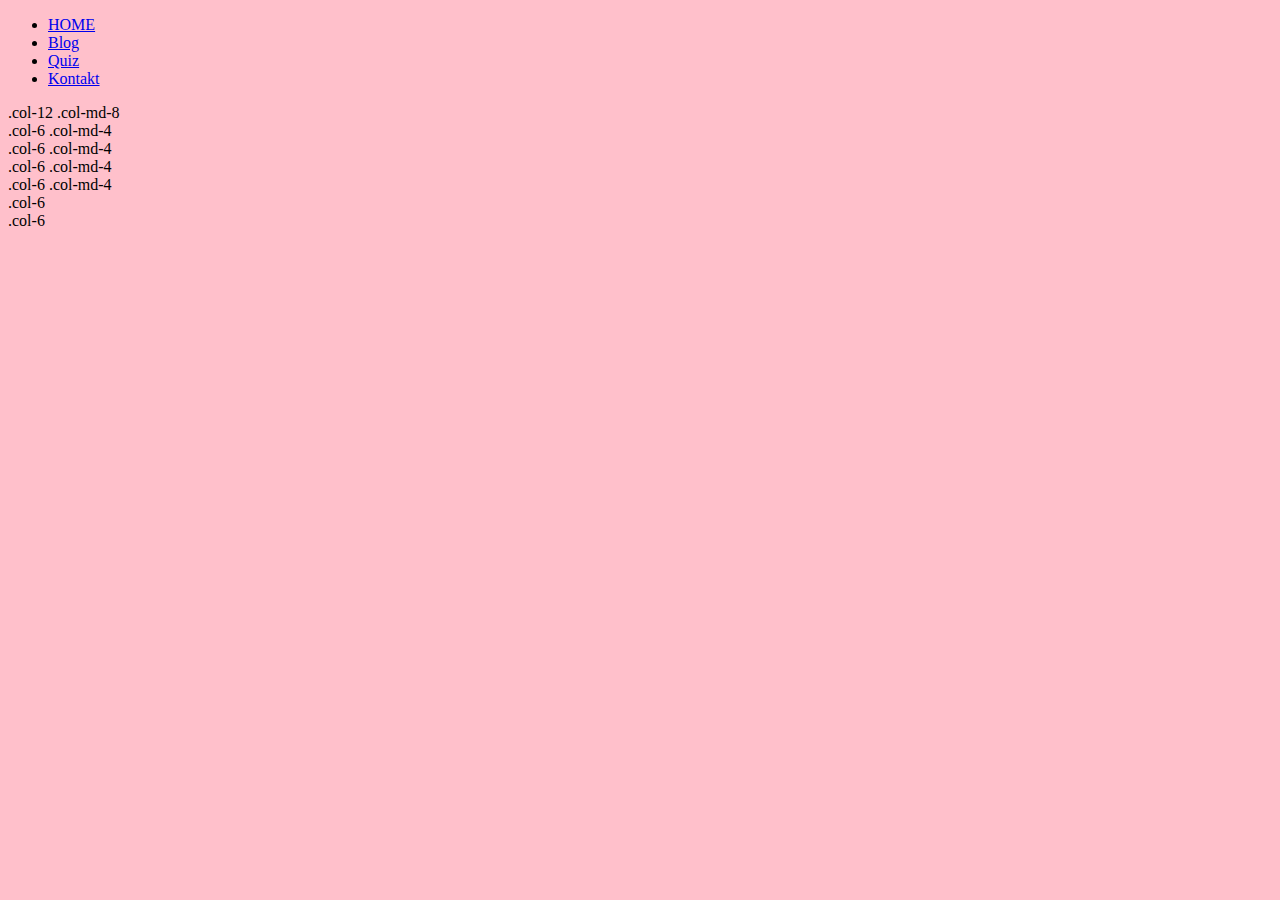
==== index.html @ 14224f52 "Add files via upload" ====
<!DOCTYPE html>
<html lang="en">
<head>
    <meta charset="UTF-8">
    <title>Strona1</title>
    <link rel="stylesheet" href="https://stackpath.bootstrapcdn.com/bootstrap/4.2.1/css/bootstrap.min.css" integrity="sha384-GJzZqFGwb1QTTN6wy59ffF1BuGJpLSa9DkKMp0DgiMDm4iYMj70gZWKYbI706tWS" crossorigin="anonymous">
    <style>
        body {background-color:pink}
    </style>

</head>
<body>
<ul class="nav flex-column">
    <li class="nav-item">
        <a class="nav-link active" href="contact.html">HOME</a>
    </li>
    <li class="nav-item">
        <a class="nav-link" href="contact.html">Blog</a>
    </li>
    <li class="nav-item">
        <a class="nav-link" href="contact.html">Quiz</a>
    </li>
    <li class="nav-item">
        <a class="nav-link disabled" href="contact.html" tabindex="-1" aria-disabled="true">Kontakt</a>
    </li>
</ul>
<div class="container">
    <!-- Stack the columns on mobile by making one full-width and the other half-width -->
    <div class="row">
        <div class="col-12 col-md-8">.col-12 .col-md-8</div>
        <div class="col-6 col-md-4">.col-6 .col-md-4</div>
    </div>

    <!-- Columns start at 50% wide on mobile and bump up to 33.3% wide on desktop -->
    <div class="row">
        <div class="col-6 col-md-4">.col-6 .col-md-4</div>
        <div class="col-6 col-md-4">.col-6 .col-md-4</div>
        <div class="col-6 col-md-4">.col-6 .col-md-4</div>
    </div>

    <!-- Columns are always 50% wide, on mobile and desktop -->
    <div class="row">
        <div class="col-6">.col-6</div>
        <div class="col-6">.col-6</div>
    </div>
</div>
</body>
</html>
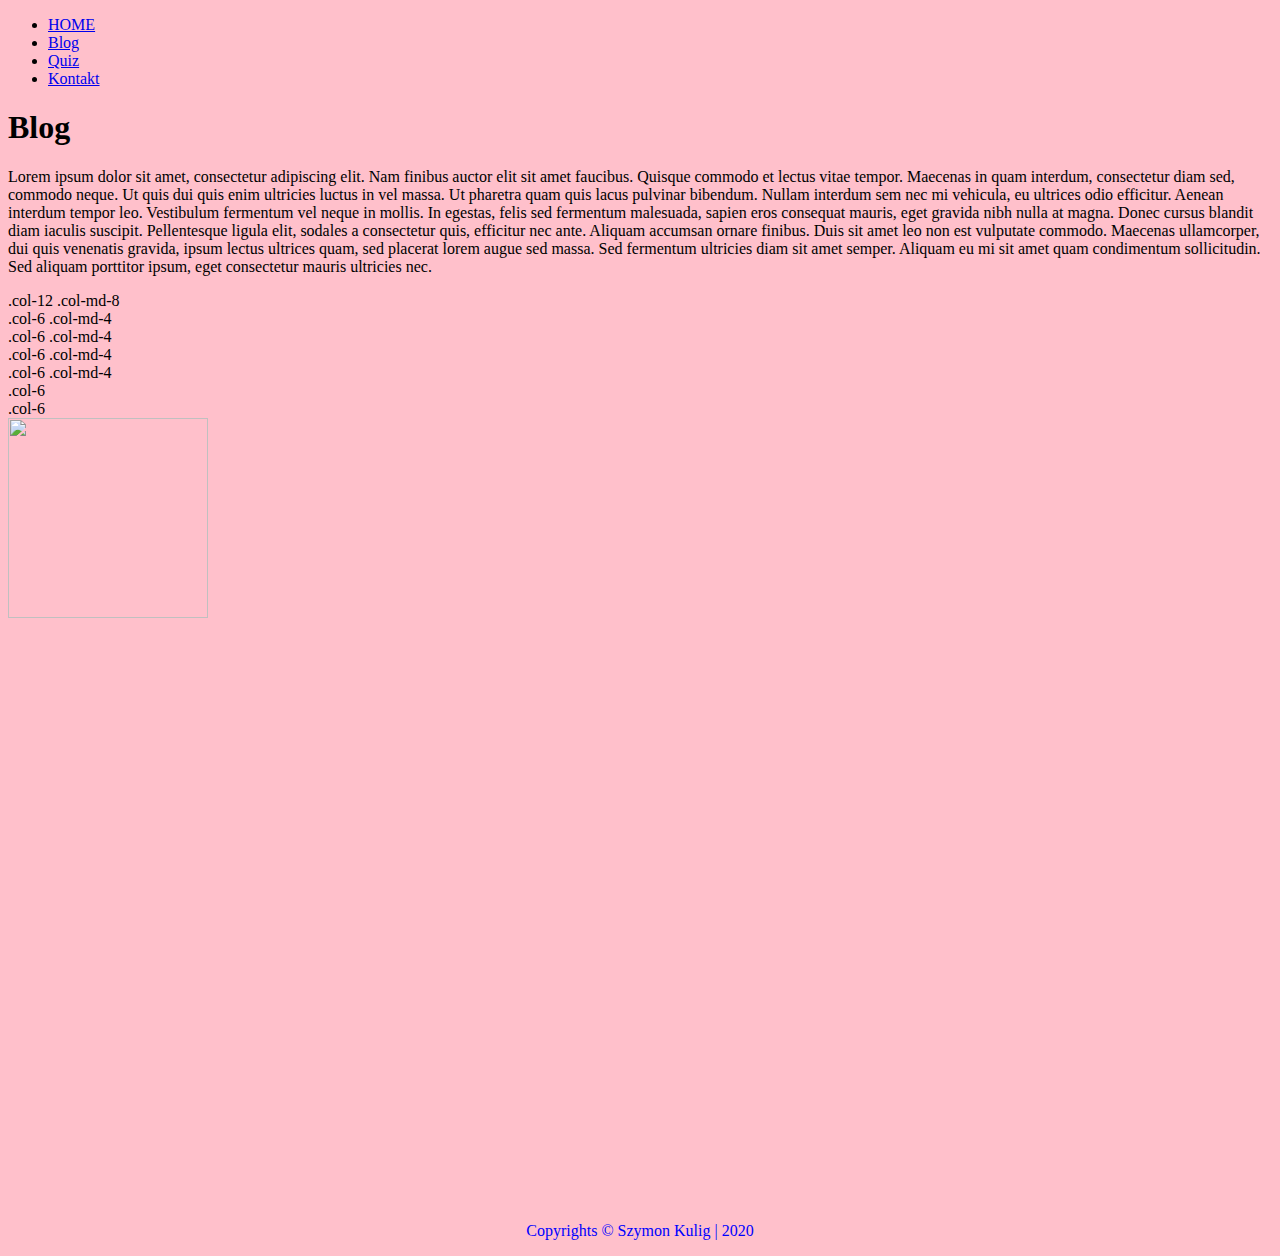
==== commit 5f8b9e39: "Add files via upload" ====
--- a/index.html
+++ b/index.html
@@ -4,12 +4,13 @@
     <meta charset="UTF-8">
     <title>Strona1</title>
     <link rel="stylesheet" href="https://stackpath.bootstrapcdn.com/bootstrap/4.2.1/css/bootstrap.min.css" integrity="sha384-GJzZqFGwb1QTTN6wy59ffF1BuGJpLSa9DkKMp0DgiMDm4iYMj70gZWKYbI706tWS" crossorigin="anonymous">
+    <link rel="stylesheet" href="style.css">
     <style>
         body {background-color:pink}
     </style>
-
 </head>
 <body>
+
 <ul class="nav flex-column">
     <li class="nav-item">
         <a class="nav-link active" href="contact.html">HOME</a>
@@ -24,6 +25,10 @@
         <a class="nav-link disabled" href="contact.html" tabindex="-1" aria-disabled="true">Kontakt</a>
     </li>
 </ul>
+<h1>Blog</h1>
+<p>Lorem ipsum dolor sit amet, consectetur adipiscing elit. Nam finibus auctor elit sit amet faucibus. Quisque commodo et lectus vitae tempor. Maecenas in quam interdum, consectetur diam sed, commodo neque. Ut quis dui quis enim ultricies luctus in vel massa. Ut pharetra quam quis lacus pulvinar bibendum. Nullam interdum sem nec mi vehicula, eu ultrices odio efficitur. Aenean interdum tempor leo. Vestibulum fermentum vel neque in mollis.
+
+    In egestas, felis sed fermentum malesuada, sapien eros consequat mauris, eget gravida nibh nulla at magna. Donec cursus blandit diam iaculis suscipit. Pellentesque ligula elit, sodales a consectetur quis, efficitur nec ante. Aliquam accumsan ornare finibus. Duis sit amet leo non est vulputate commodo. Maecenas ullamcorper, dui quis venenatis gravida, ipsum lectus ultrices quam, sed placerat lorem augue sed massa. Sed fermentum ultricies diam sit amet semper. Aliquam eu mi sit amet quam condimentum sollicitudin. Sed aliquam porttitor ipsum, eget consectetur mauris ultricies nec.</p>
 <div class="container">
     <!-- Stack the columns on mobile by making one full-width and the other half-width -->
     <div class="row">
@@ -43,6 +48,12 @@
         <div class="col-6">.col-6</div>
         <div class="col-6">.col-6</div>
     </div>
+    <img src="https://cdn.jpegmini.com/user/images/slider_puffin_before_mobile.jpg"/>
 </div>
+<div id="stopka">
+<p><center><footer>Copyrights © Szymon Kulig | 2020</footer></center></p>
+
+</div>
+
 </body>
 </html>--- a/style.css
+++ b/style.css
@@ -0,0 +1,16 @@
+nav ul li {
+    display: inline;
+}
+#stopka
+{
+front-size: 20px;
+color: blue;
+margin-top: 600px
+
+}
+
+img {
+    width: 200px;
+    height: 200px;
+}
+
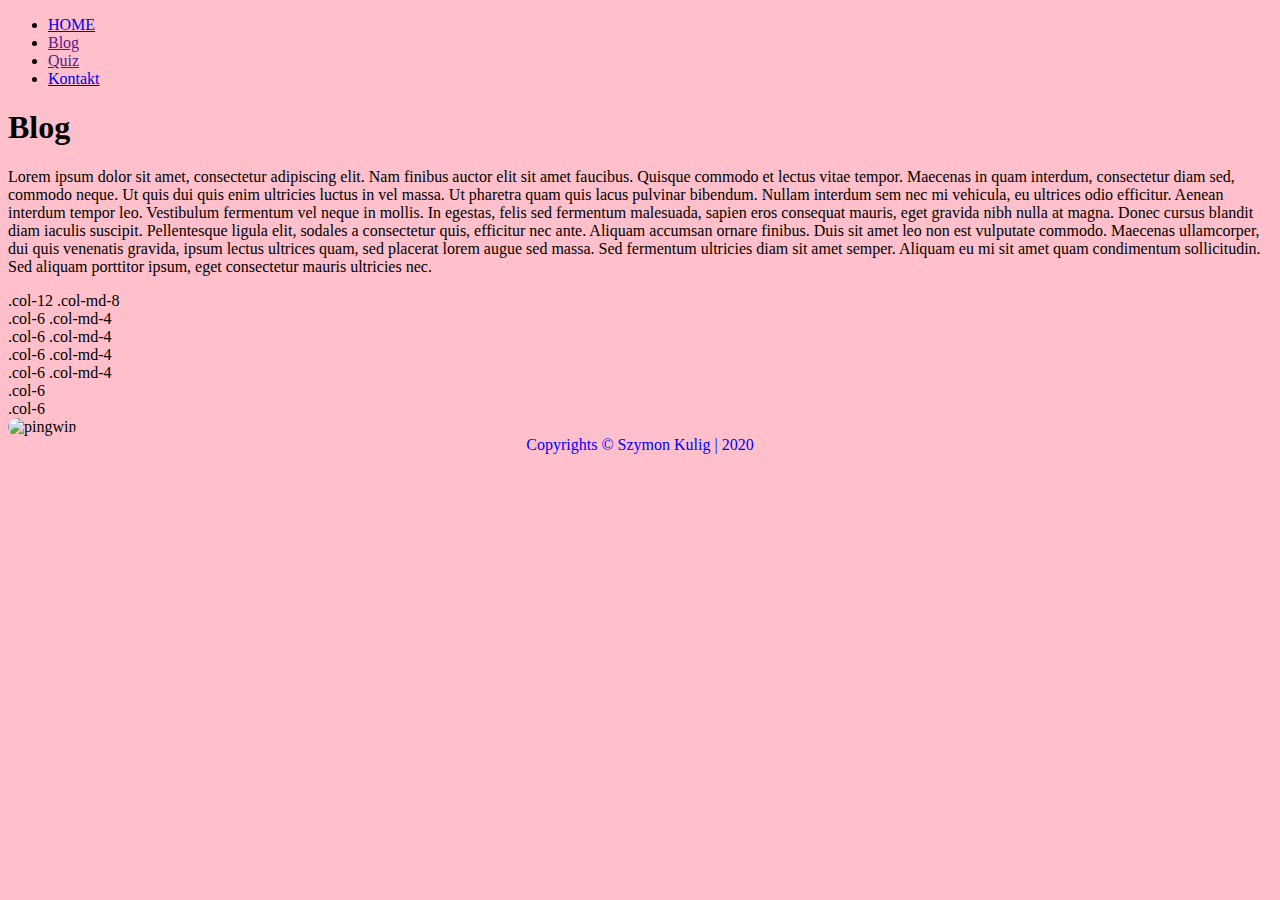
==== commit 67c34fc2: "Add files via upload" ====
--- a/index.html
+++ b/index.html
@@ -13,16 +13,16 @@
 
 <ul class="nav flex-column">
     <li class="nav-item">
-        <a class="nav-link active" href="contact.html">HOME</a>
+        <a class="nav-link" href="index.html" tabindex="-1" aria-disabled="true">HOME</a>
     </li>
     <li class="nav-item">
-        <a class="nav-link" href="contact.html">Blog</a>
+        <a class="nav-link" href="">Blog</a>
     </li>
     <li class="nav-item">
-        <a class="nav-link" href="contact.html">Quiz</a>
+        <a class="nav-link" href="">Quiz</a>
     </li>
     <li class="nav-item">
-        <a class="nav-link disabled" href="contact.html" tabindex="-1" aria-disabled="true">Kontakt</a>
+        <a class="nav-link" href="contact.html" tabindex="-1" aria-disabled="true">Kontakt</a>
     </li>
 </ul>
 <h1>Blog</h1>
@@ -48,12 +48,10 @@
         <div class="col-6">.col-6</div>
         <div class="col-6">.col-6</div>
     </div>
-    <img src="https://cdn.jpegmini.com/user/images/slider_puffin_before_mobile.jpg"/>
+    <img src="https://cdn.jpegmini.com/user/images/slider_puffin_before_mobile.jpg" alt="pingwin"/>
 </div>
-<div id="stopka">
-<p><center><footer>Copyrights © Szymon Kulig | 2020</footer></center></p>
 
-</div>
+<footer>Copyrights © Szymon Kulig | 2020</footer>
 
 </body>
 </html>--- a/style.css
+++ b/style.css
@@ -1,16 +1,15 @@
 nav ul li {
     display: inline;
 }
-#stopka
-{
-front-size: 20px;
-color: blue;
-margin-top: 600px
+footer {
+    width: 100%;
+    text-align: center;
+    color: blue
+}
+img {
+    width: 350px;
+    height: 350px;
+     border-radius: 25px;
 
 }
 
-img {
-    width: 200px;
-    height: 200px;
-}
-
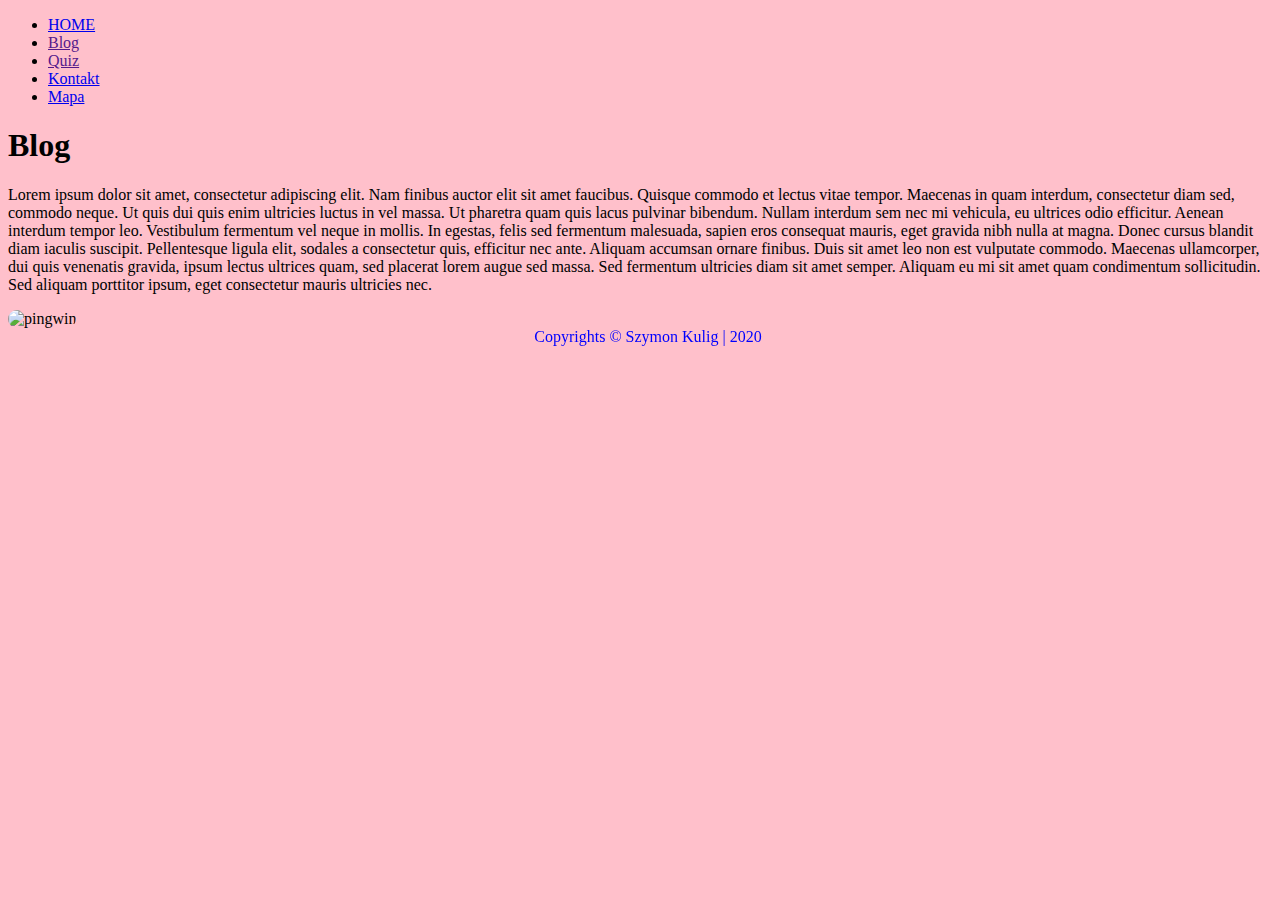
==== commit 9a58234f: "Add files via upload" ====
--- a/index.html
+++ b/index.html
@@ -2,9 +2,9 @@
 <html lang="en">
 <head>
     <meta charset="UTF-8">
-    <title>Strona1</title>
+    <title>HOME</title>
     <link rel="stylesheet" href="https://stackpath.bootstrapcdn.com/bootstrap/4.2.1/css/bootstrap.min.css" integrity="sha384-GJzZqFGwb1QTTN6wy59ffF1BuGJpLSa9DkKMp0DgiMDm4iYMj70gZWKYbI706tWS" crossorigin="anonymous">
-    <link rel="stylesheet" href="style.css">
+    <link rel="stylesheet" href="css/style.css">
     <style>
         body {background-color:pink}
     </style>
@@ -13,7 +13,7 @@
 
 <ul class="nav flex-column">
     <li class="nav-item">
-        <a class="nav-link" href="index.html" tabindex="-1" aria-disabled="true">HOME</a>
+        <a class="nav-link disabled" href="index.html" tabindex="-1" aria-disabled="true">HOME</a>
     </li>
     <li class="nav-item">
         <a class="nav-link" href="">Blog</a>
@@ -24,32 +24,16 @@
     <li class="nav-item">
         <a class="nav-link" href="contact.html" tabindex="-1" aria-disabled="true">Kontakt</a>
     </li>
+    <li class="nav-item">
+        <a class="nav-link" href="map.html" tabindex="-1" aria-disabled="true">Mapa</a>
+    </li>
 </ul>
 <h1>Blog</h1>
 <p>Lorem ipsum dolor sit amet, consectetur adipiscing elit. Nam finibus auctor elit sit amet faucibus. Quisque commodo et lectus vitae tempor. Maecenas in quam interdum, consectetur diam sed, commodo neque. Ut quis dui quis enim ultricies luctus in vel massa. Ut pharetra quam quis lacus pulvinar bibendum. Nullam interdum sem nec mi vehicula, eu ultrices odio efficitur. Aenean interdum tempor leo. Vestibulum fermentum vel neque in mollis.
 
     In egestas, felis sed fermentum malesuada, sapien eros consequat mauris, eget gravida nibh nulla at magna. Donec cursus blandit diam iaculis suscipit. Pellentesque ligula elit, sodales a consectetur quis, efficitur nec ante. Aliquam accumsan ornare finibus. Duis sit amet leo non est vulputate commodo. Maecenas ullamcorper, dui quis venenatis gravida, ipsum lectus ultrices quam, sed placerat lorem augue sed massa. Sed fermentum ultricies diam sit amet semper. Aliquam eu mi sit amet quam condimentum sollicitudin. Sed aliquam porttitor ipsum, eget consectetur mauris ultricies nec.</p>
-<div class="container">
-    <!-- Stack the columns on mobile by making one full-width and the other half-width -->
-    <div class="row">
-        <div class="col-12 col-md-8">.col-12 .col-md-8</div>
-        <div class="col-6 col-md-4">.col-6 .col-md-4</div>
-    </div>
 
-    <!-- Columns start at 50% wide on mobile and bump up to 33.3% wide on desktop -->
-    <div class="row">
-        <div class="col-6 col-md-4">.col-6 .col-md-4</div>
-        <div class="col-6 col-md-4">.col-6 .col-md-4</div>
-        <div class="col-6 col-md-4">.col-6 .col-md-4</div>
-    </div>
-
-    <!-- Columns are always 50% wide, on mobile and desktop -->
-    <div class="row">
-        <div class="col-6">.col-6</div>
-        <div class="col-6">.col-6</div>
-    </div>
     <img src="https://cdn.jpegmini.com/user/images/slider_puffin_before_mobile.jpg" alt="pingwin"/>
-</div>
 
 <footer>Copyrights © Szymon Kulig | 2020</footer>
 
--- a/css/style.css
+++ b/css/style.css
@@ -0,0 +1,31 @@
+nav ul li {
+    display: inline;
+}
+footer {
+    width: 100%;
+    position:fixed;
+    text-align: center;
+    color: blue;
+
+}
+img {
+    width: 250px;
+    height: 250px;
+     border-radius: 25px;
+}
+a:hover
+{
+background-color:#FF6633 ;
+color: white;
+transition: all 0.3s;
+padding: 2px;
+}
+iframe{
+width: 100%;
+}
+#Dane {
+color: white;
+background-color: #CC3300;
+padding:25px;
+ }
+
